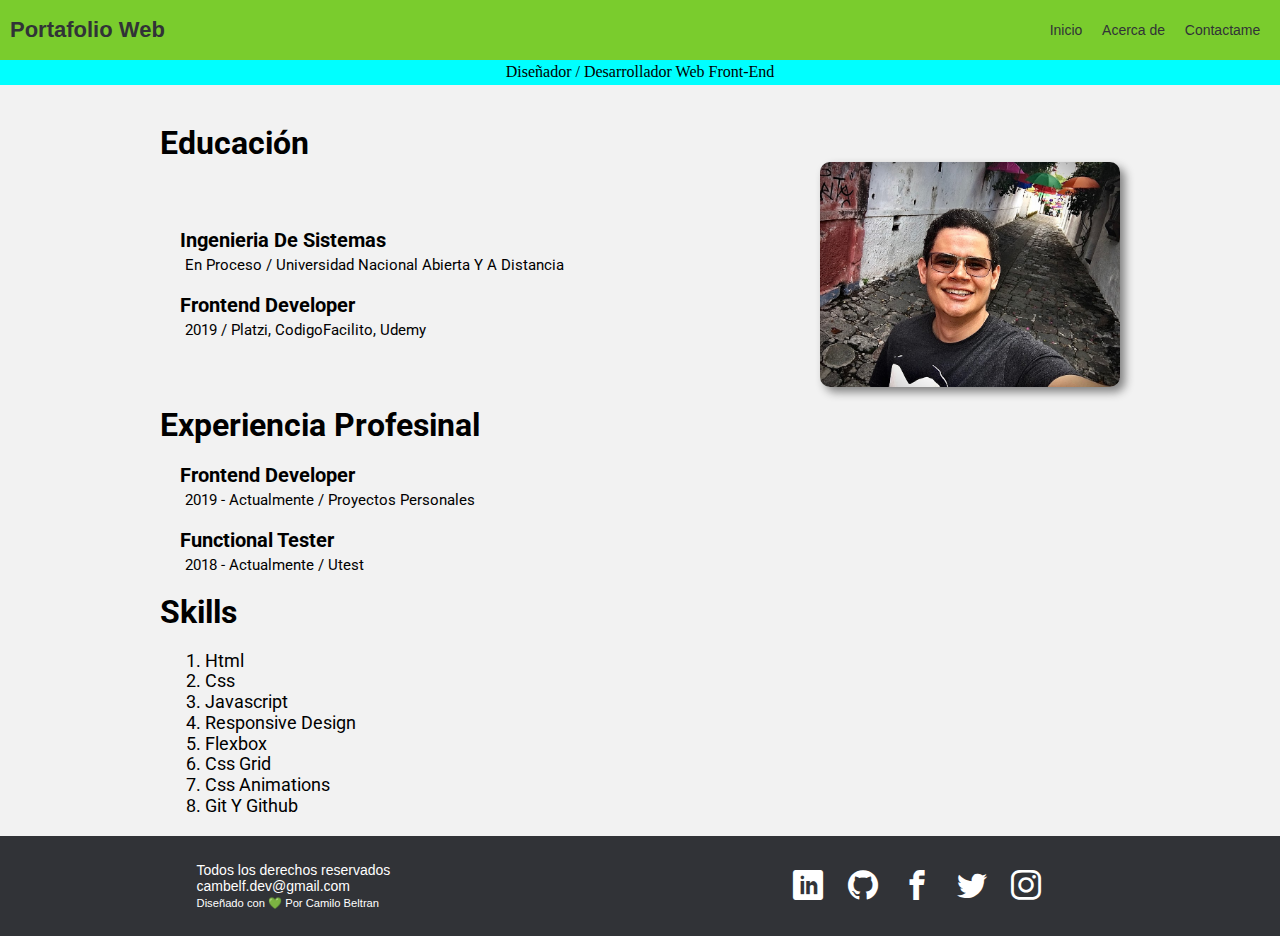
==== acercade.html @ 378248d7 "actualizacion de portafolio" ====
<!DOCTYPE html>
<html lang="en">
<head>
    <meta charset="UTF-8">
    <meta name="viewport" content="width=device-width, initial-scale=1.0">
    <link rel="stylesheet" href="css/animation.css">
    <link rel="stylesheet" href="css/normalize.css">
    <link rel="stylesheet" href="css/style.css">
    <link rel="stylesheet" href="css/acerdade.css">
    <link rel="stylesheet" href="css/index.css">
    <link href="https://fonts.googleapis.com/css2?family=Roboto:wght@400;700&display=swap" rel="stylesheet">
    <title>Curriculum</title>
</head>
<body>
    <header class="header fadeInDown">
        <h1 class="titulo-header">
            Portafolio Web
        </h1>
        <nav class="contenedor-menu">
            <a href="index.html">Inicio</a>
            <a href="acerca_de.html">Acerca de</a>
            <a href="contactame.html">Contactame</a>
        </nav>
    </header>
    <div class="profesion-description fadeInDown">
        <p>
            Diseñador / Desarrollador web front-end
        </p>
    </div>

    <!-- Empieza seccion principal  -->

    <section class="cv_container fadeIn">
        <h2 class="cv_container--title">Educaci&oacuten</h2>
       <div class="education">
           <dl>
               <dt class="cv_container--Subtitle">Ingenieria de sistemas</dt>
               <dd>En Proceso / Universidad Nacional Abierta y a distancia</dd>

               <dt class="cv_container--Subtitle">Frontend Developer</dt>
               <dd>2019 / Platzi, CodigoFacilito, Udemy</dd>
           </dl>
           <img class="img-cv" src="img/fotoCv.JPG" alt="foto de christian camilo">
       </div>
       <div class="experience">
           <h2 class="cv_container--title">Experiencia profesinal</h2>
           <dl>
               <dt class="cv_container--Subtitle">Frontend Developer</dt>
               <dd>2019 - Actualmente / Proyectos personales</dd>

               <dt class="cv_container--Subtitle">functional tester</dt>
               <dd>2018 - actualmente / Utest</dd>
           </dl>
       </div>
       <div class="skills">
           <h2 class="cv_container--title">skills</h2>
           <ol>
               <li>html</li>
               <li>css</li>
               <li>javascript</li>
               <li>responsive design</li>
               <li>flexbox</li>
               <li>css grid</li>
               <li>css animations</li>
               <li>git y github</li>
           </ol>
       </div>
    </section>


    <footer>

        <div class="derechos">
            <p>Todos los derechos reservados</p>
            <p><a href="mailto:cambelf.dev@gmail.com">cambelf.dev@gmail.com</a></p>
            <small>Diseñado con &#128154; Por Camilo Beltran</small>
        </div>
        <div class="redes_sociales">
            <a href="https://www.linkedin.com/in/camilobeltran24" class="icon-linkedin"></a>
            <a href="https://github.com/CamiloBeltran24" class="icon-github"></a>
            <a href="https://www.facebook.com/camilobf#_" class="icon-facebook"></a>
            <a href="https://twitter.com/CamiloBeltran" class="icon-twitter"></a>
            <a href="https://www.instagram.com/camilobeltran24/" class="icon-instagram"></a>
        </div>
    </footer>
</body>
</html>
---- css/animation.css ----
.fadeIn
{
    -webkit-animation-duration: 4s;
    animation-duration: 4s;
    -webkit-animation-fill-mode: both;
    animation-fill-mode: both;
    -webkit-animation-name: fadeIn;
    animation-name: fadeIn;
}
@keyframes fadeIn
{
    from{
        opacity: 0;
    }
    to {
        opacity: 1;
    }
}
.fadeInDown
{
    -webkit-animation-duration: 1s;
    animation-duration: 1s;
    -webkit-animation-fill-mode: both;
    animation-fill-mode: both;
    -webkit-animation-name: fadeInDown;
    animation-name: fadeInDown;
}
@keyframes fadeInDown 
{
    from{
        opacity: 0;
        -webkit-transform: translate3d(0,-100%,0);
        transform:translate3d(0,-100%,0);
    }
    to {
        opacity: 1;
        -webkit-transform: translate3d(0,0,0);
        transform:translate3d(0,0,0);
    }
}
.fadeInUp
{
    -webkit-animation-duration: 1s;
    animation-duration: 1s;
    -webkit-animation-fill-mode: both;
    animation-fill-mode: both;
    -webkit-animation-name: fadeInUp;
    animation-name: fadeInUp;
}
@keyframes fadeInUp 
{
    from{
        opacity: 0;
        -webkit-transform: translate3d(0,100%,0);
        transform:translate3d(0,100%,0);
    }
    to {
        opacity: 1;
        -webkit-transform: translate3d(0,0,0);
        transform:translate3d(0,0,0);
    }
}
---- css/style.css ----
@font-face {
  font-family: 'icomoon';
  src:  url('../fonts/icomoon.eot?s6m8f2');
  src:  url('../fonts/icomoon.eot?s6m8f2#iefix') format('embedded-opentype'),
    url('../fonts/icomoon.ttf?s6m8f2') format('truetype'),
    url('../fonts/icomoon.woff?s6m8f2') format('woff'),
    url('../fonts/icomoon.svg?s6m8f2#icomoon') format('svg');
  font-weight: normal;
  font-style: normal;
  font-display: block;
}

[class^="icon-"], [class*=" icon-"] {
  /* use !important to prevent issues with browser extensions that change fonts */
  font-family: 'icomoon' !important;
  speak: none;
  font-style: normal;
  font-weight: normal;
  font-variant: normal;
  text-transform: none;
  line-height: 1;

  /* Better Font Rendering =========== */
  -webkit-font-smoothing: antialiased;
  -moz-osx-font-smoothing: grayscale;
}

.icon-facebook:before {
  content: "\ea90";
}
.icon-instagram:before {
  content: "\ea92";
}
.icon-twitter:before {
  content: "\ea96";
}
.icon-github:before {
  content: "\eab0";
}
.icon-linkedin:before {
  content: "\eac9";
}
---- css/acerdade.css ----
.profesion-description{
    width: 100%;
    background-color: cyan;
    height: 25px;
    display: flex;
    justify-content: center;
    align-items: center;
    text-transform: capitalize;
}
.cv_container{
    width: 100%;
    max-width: 1000px;
    margin: auto;
    padding: 20px;
    font-family: 'Roboto', sans-serif;
    text-transform: capitalize;
}
.education{
    display: flex;
    justify-content: space-between;
    align-items: center;
}
.img-cv{
    width: 300px;
    box-shadow: 5px 5px 10px gray;
    border-radius: 10px;
    animation-name: giro;
    animation-duration: 4s;
    animation-delay: .2s;
    animation-timing-function: ease-in-out;

}
.cv_container--title{
    font-size: 32px;
    font-weight: 700;
    margin-top: 20px;
}
.cv_container--Subtitle{
    font-size: 20px;
    margin:20px 0 5px 20px;
    font-weight: bold;
}
dd{
    margin: 0px 0px 0 25px;
    font-size: 15px;
}
.skills h2{
    margin: 20px 0px;
}
.skills li{
    margin-left:45px ;
    font-size: 18px;
}
@keyframes giro {
   from{
       transform: rotate(0deg);
   }
   to{
        transform: rotate(360deg);
   }
}
---- css/index.css ----
:root{
    --green-color:#7ACC2D;
    --white-color:white;
    --black-color:#313337;

/* Espaciado */
    --space:10px;

/* Tipografias */
    --normal:12px;

/* Box Shadow */
--box:0 0 5px 5px #e6e5e9;

    /*------------- variables */
}
*{
  margin: 0;
  padding: 0;
  box-sizing: border-box;
}
body{
  background-color: #f2f2f2;
}
.header{
  background-color: var(--green-color);
  width: 100%;
  height: 60px;
  display: flex;
  justify-content: space-between;
  align-items: center;
  padding: 0 0 0 10px;
  color: var(--black-color);
  box-shadow: var(--box);
}
.header h1{
  font-size: 22px;
  font-family: 'Open Sans', sans-serif;
}
.header .contenedor-menu{
  width: 250px;
  height: 100%;
  display: flex;
  justify-content: space-evenly;
  align-items: center;
}

.header .contenedor-menu a{
  display: block;
  text-decoration: none;
  line-height: 60px;
  color: var(--black-color);
  font-size: 14px;
  font-family: 'Open Sans', sans-serif;
}
.header .contenedor-menu a:hover{
  color: white;
}
.main-container{
  width: 100%;
  max-width: 1000px;
  margin: auto;
  border-bottom: 2px solid #e6e5e9;
  padding: 10px;
}
.proyectos > .main-container >p{
  margin: 30px 0;
}
.proyectos > .main-container >p> a{
  color:white;
  background-color: #0791e6;
  padding: 5px;
  border-radius: 5px;
  text-decoration: none;
}
.main-container .presentacion{
  width: 100%;
  height: 350px;
  display: flex;
  justify-content: space-around;
  align-items: center;
  padding: 5px;
  border: 2px solid #e6e5e9;
  border-top: none;
  border-left: none;
  box-shadow: 3px 3px 5px 3px #e6e5e9;
}
.main-container .presentacion p{
  width: 400px;
  font-size: 28px;
}
.main-container .presentacion p span{
  color:#0791e6;
  font-weight: 600;
}
.main-container .presentacion .foto-principal{
  width: 350px;
  border-radius: 10px;
}

        /* Empieza seccion Proyectos */
.proyectos {
  background-color:white;
  width: 100%;
  height:auto;
  margin-top: 3px;
  color: var(--black-color);
}
.proyectos .main-container{
  height: 100%;
  border: none;

}
.proyectos .main-container h2{
  font-size: 28px;
  margin:20px 0;
  font-family: 'Open Sans', sans-serif;
}
.proyectos .main-container .grid-container{
  display: grid;
  grid-template-columns: repeat(3, 1fr);
  grid-template-rows: 2;
  grid-gap: 20px;
}
.proyectos .main-container .grid-container .item{
  /* display: block;
  width: 100%;
  height: 100%; */
  text-align: center;
  padding: 5px;
  cursor: pointer;
  text-decoration: none;
  color: var(--black-color);
  font-family: "Roboto";
}
.proyectos .main-container .grid-container .item img{
  width: 100%;
  height: 180px;
  object-fit: cover;
  border-radius: 50px;
}
.proyectos .main-container .grid-container .item .descripcion-proyecto h3{
  margin: 10px;
}
          /* Acaba seccion proyectos*/

.proyectos-replicas{
  width: 100%;
  height: auto;
  background-color:#0791e6;
}
.proyectos-replicas .main-container{
  border: none;
}
.proyectos-replicas .main-container .clones_container{
  display: flex;
  justify-content: space-around;
  align-items: center;
  margin-bottom: 30px;
}
.proyectos-replicas>.main-container>a{
  color:white;
  background-color: var(--green-color);
  padding: 5px;
  border-radius: 5px;
  text-decoration: none;
 
}
.proyectos-replicas .main-container h2{
  display: block;
  font-size: 28px;
  color:var(--white-color);
  font-weight: 700;
  margin-top: 20px;
  margin-bottom: 20px;
  font-family: 'Open Sans', sans-serif;
}
.proyectos-replicas .main-container .clone{
  width: 326px;
  text-align: center;
  margin: 5px;
}
.proyectos-replicas .main-container .clone img{
  width: 100%;
  height: 250px;;
  border-radius: 50%;
  margin-bottom: 10px;;
}
.proyectos-replicas .main-container .clone a{
  color:var(--white-color);
  text-decoration: none;
  font-family: 'Open Sans', sans-serif;
}
/* Acaba seccion Clones */

/* ------------- Empieza Footer----------- */
footer{
  display: flex;
  width: 100%;
  height: 100px;
  background-color: var(--black-color);
  justify-content: space-around;
  align-items: center;
  color: var(--white-color);
  font-family: 'Open Sans', sans-serif;
}
footer .derechos{
  font-size: 14px;
}
footer .derechos p a{
  color:var(--white-color);
  text-decoration: none;
  font-family: 'Open Sans', sans-serif;
}
footer .redes_sociales{
  width: 300px;

}
footer .redes_sociales a{
  color: white;
  font-size: 30px;
  text-decoration: none;
  padding: 10px;
  box-sizing: border-box;
  border-radius: 5px;
}
.icon-linkedin:hover{
  background-color: #0077b5;
}
.icon-github:hover{
  background-color: #4078c0;
}
.icon-facebook:hover{
  background-color: #3b5998;
}
.icon-twitter:hover{
  background-color: #1da1f2;
}
.icon-instagram:hover{
  background-color:#405de6 ;
}
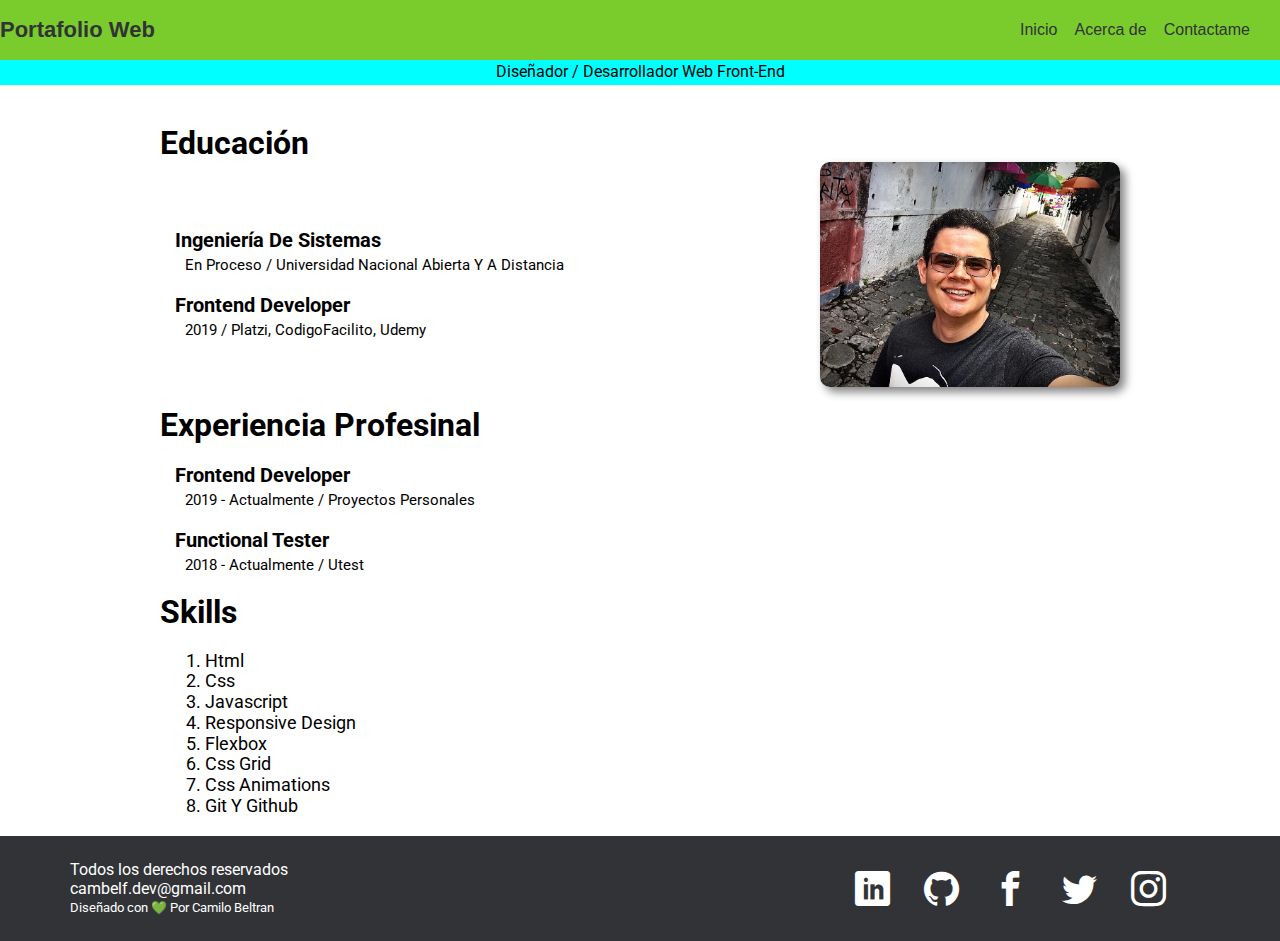
==== commit 42acb419: "Actualizacion mas reciente, se corrige la apariencia para escritorio" ====
--- a/acercade.html
+++ b/acercade.html
@@ -1,47 +1,69 @@
 <!DOCTYPE html>
-<html lang="en">
+<html lang="es">
 <head>
     <meta charset="UTF-8">
     <meta name="viewport" content="width=device-width, initial-scale=1.0">
     <link rel="stylesheet" href="css/animation.css">
     <link rel="stylesheet" href="css/normalize.css">
-    <link rel="stylesheet" href="css/style.css">
     <link rel="stylesheet" href="css/acerdade.css">
-    <link rel="stylesheet" href="css/index.css">
+    <link rel="stylesheet" href="./css/index.css">
     <link href="https://fonts.googleapis.com/css2?family=Roboto:wght@400;700&display=swap" rel="stylesheet">
     <title>Curriculum</title>
 </head>
 <body>
+    <!-- inicio del header -->
+    <i class="icon-menu burger-button" id="burger-menu"></i>
+    
     <header class="header fadeInDown">
         <h1 class="titulo-header">
             Portafolio Web
         </h1>
-        <nav class="contenedor-menu">
+        <!-- Menu para Celulares -->
+        <nav class="menu">
+            <ul>
+                <li><a href="index.html">Inicio</a></li>
+                <li><a href="acercade.html">Acerca de</a></li>
+                <li><a href="contactame.html">Contactame</a></li>
+            </ul>
+        </nav>
+        <!-- Acaba menu para celulares -->
+    
+        <!-- menu para Laptops y Desktop -->
+        <nav class="menu-laptop">
             <a href="index.html">Inicio</a>
-            <a href="acerca_de.html">Acerca de</a>
+            <a href="acercade.html">Acerca de</a>
             <a href="contactame.html">Contactame</a>
         </nav>
+    
     </header>
+    <!-- Aqui acaba el Header -->
+
+<!-- seccion de descripcion de la profesion -->
     <div class="profesion-description fadeInDown">
         <p>
             Diseñador / Desarrollador web front-end
         </p>
     </div>
+<!-- Finaliza seccion de la descripcion de profesion -->
+
 
     <!-- Empieza seccion principal  -->
 
     <section class="cv_container fadeIn">
         <h2 class="cv_container--title">Educaci&oacuten</h2>
-       <div class="education">
-           <dl>
-               <dt class="cv_container--Subtitle">Ingenieria de sistemas</dt>
-               <dd>En Proceso / Universidad Nacional Abierta y a distancia</dd>
+      <div class="education_container">
+        <div class="education">
+            <dl>
+                <dt class="cv_container--Subtitle">Ingenier&iacutea de sistemas</dt>
+                <dd>En Proceso / Universidad Nacional Abierta y a distancia</dd>
+        
+                <dt class="cv_container--Subtitle">Frontend Developer</dt>
+                <dd>2019 / Platzi, CodigoFacilito, Udemy</dd>
+            </dl>
+        </div>
+        <img class="img-cv" src="img/fotoCv.JPG" alt="foto de christian camilo">
+      </div>
 
-               <dt class="cv_container--Subtitle">Frontend Developer</dt>
-               <dd>2019 / Platzi, CodigoFacilito, Udemy</dd>
-           </dl>
-           <img class="img-cv" src="img/fotoCv.JPG" alt="foto de christian camilo">
-       </div>
        <div class="experience">
            <h2 class="cv_container--title">Experiencia profesinal</h2>
            <dl>
@@ -66,9 +88,11 @@
            </ol>
        </div>
     </section>
+<!-- Finaliza seccion principal -->
 
+<!-- Empieza el Footer -->
 
-    <footer>
+    <footer class="footer fadeInUp">
 
         <div class="derechos">
             <p>Todos los derechos reservados</p>
@@ -83,5 +107,9 @@
             <a href="https://www.instagram.com/camilobeltran24/" class="icon-instagram"></a>
         </div>
     </footer>
+
+    <!-- Finaliza el footer -->
+
+    <script src="./js/index.js"></script>
 </body>
 </html>--- a/css/acerdade.css
+++ b/css/acerdade.css
@@ -6,6 +6,7 @@
     justify-content: center;
     align-items: center;
     text-transform: capitalize;
+    z-index: 2;
 }
 .cv_container{
     width: 100%;
@@ -15,7 +16,7 @@
     font-family: 'Roboto', sans-serif;
     text-transform: capitalize;
 }
-.education{
+.education_container{
     display: flex;
     justify-content: space-between;
     align-items: center;
@@ -37,7 +38,7 @@
 }
 .cv_container--Subtitle{
     font-size: 20px;
-    margin:20px 0 5px 20px;
+    margin:20px 0 5px 15px;
     font-weight: bold;
 }
 dd{
--- a/css/index.css
+++ b/css/index.css
@@ -19,9 +19,81 @@
   padding: 0;
   box-sizing: border-box;
 }
+@font-face {
+  font-family: 'icomoon';
+  src:  url('../fonts/icomoon.eot?v9yto');
+  src:  url('../fonts/icomoon.eot?v9yto#iefix') format('embedded-opentype'),
+    url('../fonts/icomoon.ttf?v9yto') format('truetype'),
+    url('../fonts/icomoon.woff?v9yto') format('woff'),
+    url('../fonts/icomoon.svg?v9yto#icomoon') format('svg');
+  font-weight: normal;
+  font-style: normal;
+  font-display: block;
+}
+
+[class^="icon-"], [class*=" icon-"] {
+  /* use !important to prevent issues with browser extensions that change fonts */
+  font-family: 'icomoon' !important;
+  speak: none;
+  font-style: normal;
+  font-weight: normal;
+  font-variant: normal;
+  text-transform: none;
+  line-height: 1;
+
+  /* Better Font Rendering =========== */
+  -webkit-font-smoothing: antialiased;
+  -moz-osx-font-smoothing: grayscale;
+}
+.menu{
+  display: none;
+}
+
+.icon-menu:before {
+  content: "\e9bd";
+}
+.icon-facebook:before {
+  content: "\ea90";
+}
+.icon-instagram:before {
+  content: "\ea92";
+}
+.icon-twitter:before {
+  content: "\ea96";
+}
+.icon-github:before {
+  content: "\eab0";
+}
+.icon-linkedin:before {
+  content: "\eac9";
+}
+
+
 body{
-  background-color: #f2f2f2;
-}
+  font-family: 'Roboto', sans-serif;
+  margin: 0;
+}
+
+/*Empieza menu de navegacion para moviles*/
+.burger-button{
+  width: 40px;
+  height: 40px;
+  border-radius: 50%;
+  background-color:var(--green-color);
+  line-height: 50px;
+  text-align: center;
+  position:fixed;
+  display: none;
+  right: 5px;
+  top: 5px;
+  color:var(--black-color);
+  z-index: 4;
+  font-size: 30px;
+}
+
+
+/*Acaba menu de navegacion para moviles*/
+/*Desarrollo del web site*/
 .header{
   background-color: var(--green-color);
   width: 100%;
@@ -29,201 +101,192 @@
   display: flex;
   justify-content: space-between;
   align-items: center;
-  padding: 0 0 0 10px;
+  font-family: 'Open sans', sans-serif;
   color: var(--black-color);
-  box-shadow: var(--box);
 }
 .header h1{
   font-size: 22px;
-  font-family: 'Open Sans', sans-serif;
-}
-.header .contenedor-menu{
+}
+.menu-laptop{
   width: 250px;
   height: 100%;
   display: flex;
-  justify-content: space-evenly;
-  align-items: center;
-}
-
-.header .contenedor-menu a{
-  display: block;
+  justify-content: space-between;
+  align-items: center;
+  padding: 10px;
+  margin-right: 20px;
+}
+.menu-laptop a{
+  color: var(--black-color);
   text-decoration: none;
-  line-height: 60px;
+  font-size: 16px;
+}
+.menu-laptop a:hover{
+  color: var(--white-color);
+}
+
+
+.profesionDescription{
+  width: 100%;
+  text-align: center;
+  background-color:cyan;
+  height: 20px;
+}
+.profesionDescription p{
+  line-height: 20px;
+}
+
+/* Seccion de presentacion personal */
+.presentation-container{
+  background-color: #f2f2f2;
+  width: 100%;
+  height: 300px;
+  display: flex;
+  align-items: center;
+}
+.presentation{
+  width: 900px;
+  box-shadow: 6px 6px 10px gray;
+  margin: auto;
+  padding: 15px;
+  display: flex;
+  justify-content: space-between;
+  align-items: center;
+
+}
+.presentation p{
   color: var(--black-color);
-  font-size: 14px;
-  font-family: 'Open Sans', sans-serif;
-}
-.header .contenedor-menu a:hover{
-  color: white;
-}
-.main-container{
-  width: 100%;
-  max-width: 1000px;
-  margin: auto;
-  border-bottom: 2px solid #e6e5e9;
-  padding: 10px;
-}
-.proyectos > .main-container >p{
-  margin: 30px 0;
-}
-.proyectos > .main-container >p> a{
-  color:white;
-  background-color: #0791e6;
-  padding: 5px;
-  border-radius: 5px;
-  text-decoration: none;
-}
-.main-container .presentacion{
-  width: 100%;
-  height: 350px;
-  display: flex;
-  justify-content: space-around;
-  align-items: center;
-  padding: 5px;
-  border: 2px solid #e6e5e9;
-  border-top: none;
-  border-left: none;
-  box-shadow: 3px 3px 5px 3px #e6e5e9;
-}
-.main-container .presentacion p{
-  width: 400px;
-  font-size: 28px;
-}
-.main-container .presentacion p span{
-  color:#0791e6;
+  width: 500px;
+  margin: 0 20px;
+  font-size: 22px;
+}
+.presentation span{
+  color: #0791e6;
   font-weight: 600;
 }
-.main-container .presentacion .foto-principal{
-  width: 350px;
+.foto-perfil{
+  width: 300px;
+  box-shadow: 5px 5px 10px gray;
   border-radius: 10px;
 }
-
-        /* Empieza seccion Proyectos */
-.proyectos {
-  background-color:white;
-  width: 100%;
-  height:auto;
-  margin-top: 3px;
-  color: var(--black-color);
-}
-.proyectos .main-container{
-  height: 100%;
-  border: none;
-
-}
-.proyectos .main-container h2{
-  font-size: 28px;
-  margin:20px 0;
-  font-family: 'Open Sans', sans-serif;
-}
-.proyectos .main-container .grid-container{
-  display: grid;
-  grid-template-columns: repeat(3, 1fr);
-  grid-template-rows: 2;
-  grid-gap: 20px;
-}
-.proyectos .main-container .grid-container .item{
-  /* display: block;
-  width: 100%;
-  height: 100%; */
+/* Finaliza seccion de presentacion personal */
+
+.trabajos{
+  width: 100%;
+}
+.trabajos h2{
+  margin: 15px 0 0 35px;
+  color: var(--green-color);
+}
+.trabajos-container{
+  width: 100%;
+  display: flex;
+  justify-content: space-between;
+  align-items: center;
+  flex-wrap: wrap;
+  padding: 20px;
+  box-sizing: border-box;
+}
+.trabajo{
+  width: 300px;
   text-align: center;
-  padding: 5px;
-  cursor: pointer;
-  text-decoration: none;
-  color: var(--black-color);
-  font-family: "Roboto";
-}
-.proyectos .main-container .grid-container .item img{
+  margin: 20px 0;
+  font-family: 'Roboto',sans-serif;
+
+}
+.trabajo p{
+  text-transform: capitalize;
+  font-size: 18px;
+}
+.trabajo img{
   width: 100%;
   height: 180px;
   object-fit: cover;
-  border-radius: 50px;
-}
-.proyectos .main-container .grid-container .item .descripcion-proyecto h3{
-  margin: 10px;
-}
-          /* Acaba seccion proyectos*/
-
-.proyectos-replicas{
-  width: 100%;
-  height: auto;
+}
+.trabajo a{
+  display: block;
+  color: #0791e6;
+  text-decoration: none;
+  margin-top: 5px;
+  font-family:'Open-sans',sans-serif;
+}
+
+/* Seccion Clones */
+.clones{
+  width: 100%;
   background-color:#0791e6;
-}
-.proyectos-replicas .main-container{
-  border: none;
-}
-.proyectos-replicas .main-container .clones_container{
+  margin: auto;
+  padding: 20px;
+}
+.clones h2{
+  color: var(--white-color);
+}
+.clones-container{
+  width: 100%;
+  max-width: 1000px;
   display: flex;
   justify-content: space-around;
-  align-items: center;
-  margin-bottom: 30px;
-}
-.proyectos-replicas>.main-container>a{
+  margin: auto;
+}
+.clon{
+ display: flex;
+ flex-direction: column;
+ align-items: center;
+
+}
+.clon img{
+  width: 300px;
+  height: 250px;
+  border-radius: 100%;
+}
+.clones p{
+  margin:5px 0;
+  color: var(--black-color);
+  font-size: 18px;
+}
+.clones a{
+  display: block;
+  color: var(--white-color);
+  text-decoration: none;
+  font-family:'Open-sans',sans-serif;
+}
+.clones a:hover{
+  color:yellow;
+  text-decoration: underline;
+}
+/* Finaliza seccion clones */
+
+/* footer */
+.footer{
+  width: 100%;
+  display: flex;
+  justify-content: space-between;
+  align-items: center;
+  background-color: var(--black-color);
+  color: var(--white-color);
+  padding: 20px;
+}
+.footer a{
   color:white;
-  background-color: var(--green-color);
-  padding: 5px;
-  border-radius: 5px;
   text-decoration: none;
- 
-}
-.proyectos-replicas .main-container h2{
-  display: block;
-  font-size: 28px;
-  color:var(--white-color);
-  font-weight: 700;
-  margin-top: 20px;
-  margin-bottom: 20px;
-  font-family: 'Open Sans', sans-serif;
-}
-.proyectos-replicas .main-container .clone{
-  width: 326px;
+}
+.footer .derechos{
+  margin-left: 50px;
+}
+.footer .redes_sociales{
+  box-sizing: border-box;
+  width: 500px;
   text-align: center;
-  margin: 5px;
-}
-.proyectos-replicas .main-container .clone img{
-  width: 100%;
-  height: 250px;;
-  border-radius: 50%;
-  margin-bottom: 10px;;
-}
-.proyectos-replicas .main-container .clone a{
-  color:var(--white-color);
-  text-decoration: none;
-  font-family: 'Open Sans', sans-serif;
-}
-/* Acaba seccion Clones */
-
-/* ------------- Empieza Footer----------- */
-footer{
-  display: flex;
-  width: 100%;
-  height: 100px;
-  background-color: var(--black-color);
-  justify-content: space-around;
-  align-items: center;
-  color: var(--white-color);
-  font-family: 'Open Sans', sans-serif;
-}
-footer .derechos{
-  font-size: 14px;
-}
-footer .derechos p a{
-  color:var(--white-color);
-  text-decoration: none;
-  font-family: 'Open Sans', sans-serif;
-}
-footer .redes_sociales{
-  width: 300px;
-
-}
-footer .redes_sociales a{
-  color: white;
-  font-size: 30px;
-  text-decoration: none;
-  padding: 10px;
+}
+.footer .redes_sociales a{
+  font-size: 35px;
+  padding: 15px;
+  border-radius: 10px;
+  display: inline-block;
   box-sizing: border-box;
-  border-radius: 5px;
-}
+  
+}
+
 .icon-linkedin:hover{
   background-color: #0077b5;
 }
@@ -237,5 +300,58 @@
   background-color: #1da1f2;
 }
 .icon-instagram:hover{
-  background-color:#405de6 ;
+  background-color: #405de6;
+}
+
+/* Finaliza footer */
+
+@media screen and (max-width: 767px) {
+
+  /* Menu de celulares y tablet */
+  .burger-button{
+    display:block;
+  }
+  .menu-laptop{
+    display: none;
+  }
+  .menu{
+    position:fixed;
+    background-color: var(--green-color);
+    right: -100%;
+    top: 0;
+    z-index: 3;
+    width: 100vw;
+    height: 100vh;
+    display: flex;
+    align-items: center;
+    justify-content: center;
+    font-size: 1.5em;
+    opacity: .9;
+    transition-duration: .3s;
+  }
+  .menu.is-active{  /* Este selector indica que cuando el elemento tenga las dos clases.*/
+    right: 0;
+  }
+  .menu ul{
+    display: flex;
+    width: 100%;
+    height: 50%;
+    flex-direction: column;
+    justify-content: flex-start;
+    align-items: center;
+    list-style: none;
+  }
+  .menu ul li{
+    padding: 20px;
+    box-sizing: border-box;
+  }
+  .menu ul li a{
+    color : var(--black-color);
+    font-family: 'Roboto', sans-serif;
+    text-decoration: none;
+  }
+  .menu ul li a:hover{
+    color:var(--white-color)
+  }
+  /* Finaliacion del menu de navegacion para moviles */
 }